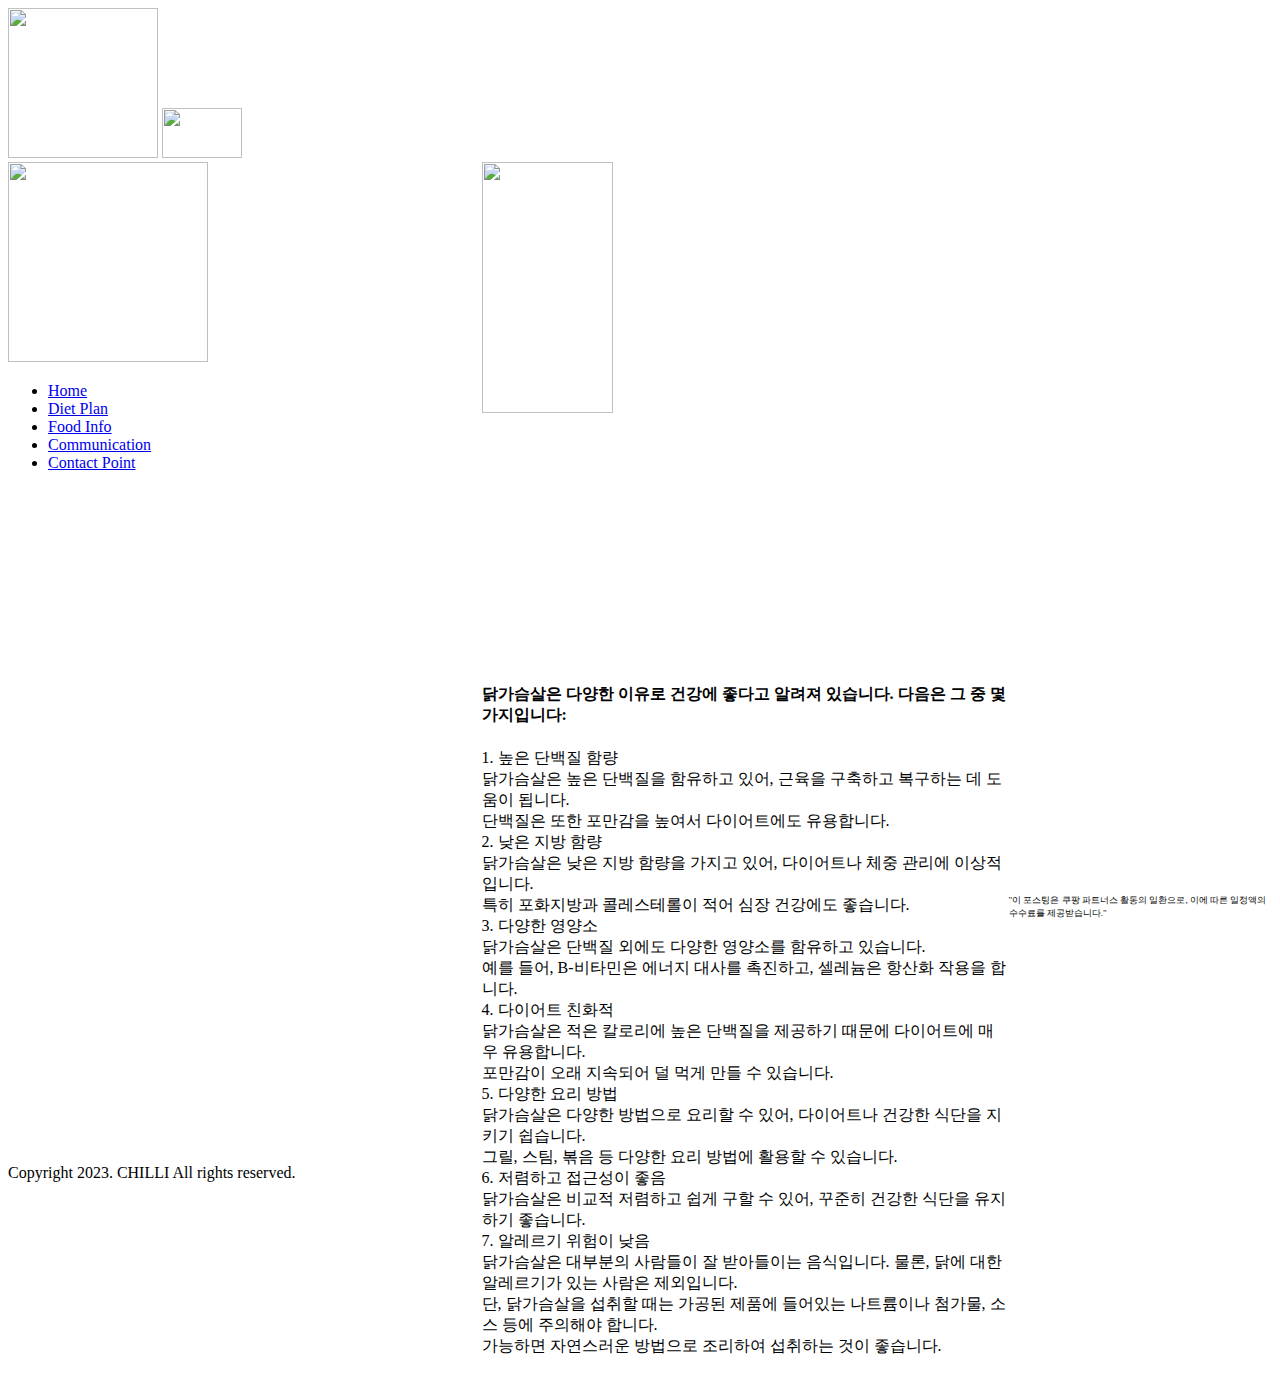
==== index.html @ 1f6bcc07 "Update index.html" ====
<!DOCTYPE html>
<html lang="en">
<head>
    <meta charset="UTF-8">
    <meta name="viewport" content="width=device-width, initial-scale=1.0">
    <link rel="stylesheet" href="https://maxkim77.github.io/Diet247-section1-section1/CSS/common.css">
    <title>Document</title>
    <style>
        .content-wrapper {
            display: flex;
        }
        .left-menu {
            flex: 1;
        }
        .article-content {
            flex: 2;
            margin-left: 210px;
}
 
        .coupang-partners {
            flex: 1;
        }
    </style>
</head>
<body>
    <!-- Header  -->
    <header class="layout-header">
        <img src="https://maxkim77.github.io/Diet247-section1-section1/IMG/img2.png" width="150px" height="150px">
        <img src="https://maxkim77.github.io/Diet247-section1/IMG/img3.png" width="80px" height="50px">
    </header>
    <!-- 사이드메뉴 -->
    <div class="content-wrapper">
        <div class="left-menu">
            <img src="/Diet 24.7/IMG/img1.png" width="200" height="200">
            <ul>
                <li><a href="https://maxkim77.github.io/Diet247-section1/Home.html">Home</a></li>
                <li><a href="https://maxkim77.github.io/Diet247-section1/index.html">Diet Plan</a></li>
                <li><a href="https://maxkim77.github.io/Diet247-section1/section1.html">Food Info</a></li>
                <li><a href="https://maxkim77.github.io/Diet247-section1/section2.html">Communication</a></li>
                <li><a href="https://maxkim77.github.io/Diet247-section1/section3.html">Contact Point</a></li>
            </ul>
        </div>
        <div class="article-content">
            <img src="/Diet 24.7/IMG/img4.jpg" width="50%" height="50%">
            <!-- 여기에 기사 내용을 넣어주세요 -->
            <h4>닭가슴살은 다양한 이유로 건강에 좋다고 알려져 있습니다. 다음은 그 중 몇 가지입니다:<br></h4>

            1. 높은 단백질 함량<br>
            닭가슴살은 높은 단백질을 함유하고 있어, 근육을 구축하고 복구하는 데 도움이 됩니다.<br>
            단백질은 또한 포만감을 높여서 다이어트에도 유용합니다.<br>
            
            2. 낮은 지방 함량<br>
            닭가슴살은 낮은 지방 함량을 가지고 있어, 다이어트나 체중 관리에 이상적입니다.<br>
            특히 포화지방과 콜레스테롤이 적어 심장 건강에도 좋습니다.<br>
            
            3. 다양한 영양소<br>
            닭가슴살은 단백질 외에도 다양한 영양소를 함유하고 있습니다. <br>
            예를 들어, B-비타민은 에너지 대사를 촉진하고, 셀레늄은 항산화 작용을 합니다.<br>
            
            4. 다이어트 친화적<br>
            닭가슴살은 적은 칼로리에 높은 단백질을 제공하기 때문에 다이어트에 매우 유용합니다.<br> 포만감이 오래 지속되어 덜 먹게 만들 수 있습니다.<br>
            
            5. 다양한 요리 방법<br>
            닭가슴살은 다양한 방법으로 요리할 수 있어, 다이어트나 건강한 식단을 지키기 쉽습니다.<br> 그릴, 스팀, 볶음 등 다양한 요리 방법에 활용할 수 있습니다.<br>
            
            6. 저렴하고 접근성이 좋음<br>
            닭가슴살은 비교적 저렴하고 쉽게 구할 수 있어, 꾸준히 건강한 식단을 유지하기 좋습니다.<br>
            
         7. 알레르기 위험이 낮음<br>
            닭가슴살은 대부분의 사람들이 잘 받아들이는 음식입니다. 물론, 닭에 대한 알레르기가 있는 사람은 제외입니다.<br>
                        단, 닭가슴살을 섭취할 때는 가공된 제품에 들어있는 나트륨이나 첨가물, 소스 등에 주의해야 합니다.<br>
                         가능하면 자연스러운 방법으로 조리하여 섭취하는 것이 좋습니다.<br>
                         <br>
        </div>
        <div class="coupang-partners">
            <iframe src="https://coupa.ng/cd96FD" width="120" height="240" frameborder="0" scrolling="no" referrerpolicy="unsafe-url"></iframe>
            <iframe src="https://coupa.ng/cd96FO" width="120" height="240" frameborder="0" scrolling="no" referrerpolicy="unsafe-url"></iframe>
            <iframe src="https://coupa.ng/cd96FW" width="120" height="240" frameborder="0" scrolling="no" referrerpolicy="unsafe-url"></iframe>
            <iframe src="https://coupa.ng/cd96F9" width="120" height="240" frameborder="0" scrolling="no" referrerpolicy="unsafe-url"></iframe>
            <iframe src="https://coupa.ng/ceafOK" width="120" height="240" frameborder="0" scrolling="no" referrerpolicy="unsafe-url"></iframe>
            <iframe src="https://coupa.ng/ceafO4" width="120" height="240" frameborder="0" scrolling="no" referrerpolicy="unsafe-url"></iframe>
           
            <div style="font-size: xx-small">"이 포스팅은 쿠팡 파트너스 활동의 일환으로, 이에 따른 일정액의 수수료를 제공받습니다."</div>
            <iframe src="https://a.co/d/6VwMLdA" width="120" height="240" frameborder="0" ></iframe>
        </div>
    </div>
    <!-- 하단부분 -->
    <footer class="layout-footer">
        Copyright 2023. CHILLI All rights reserved.
    </footer>
    <!-- 하단부분 -->
</body>
</html>
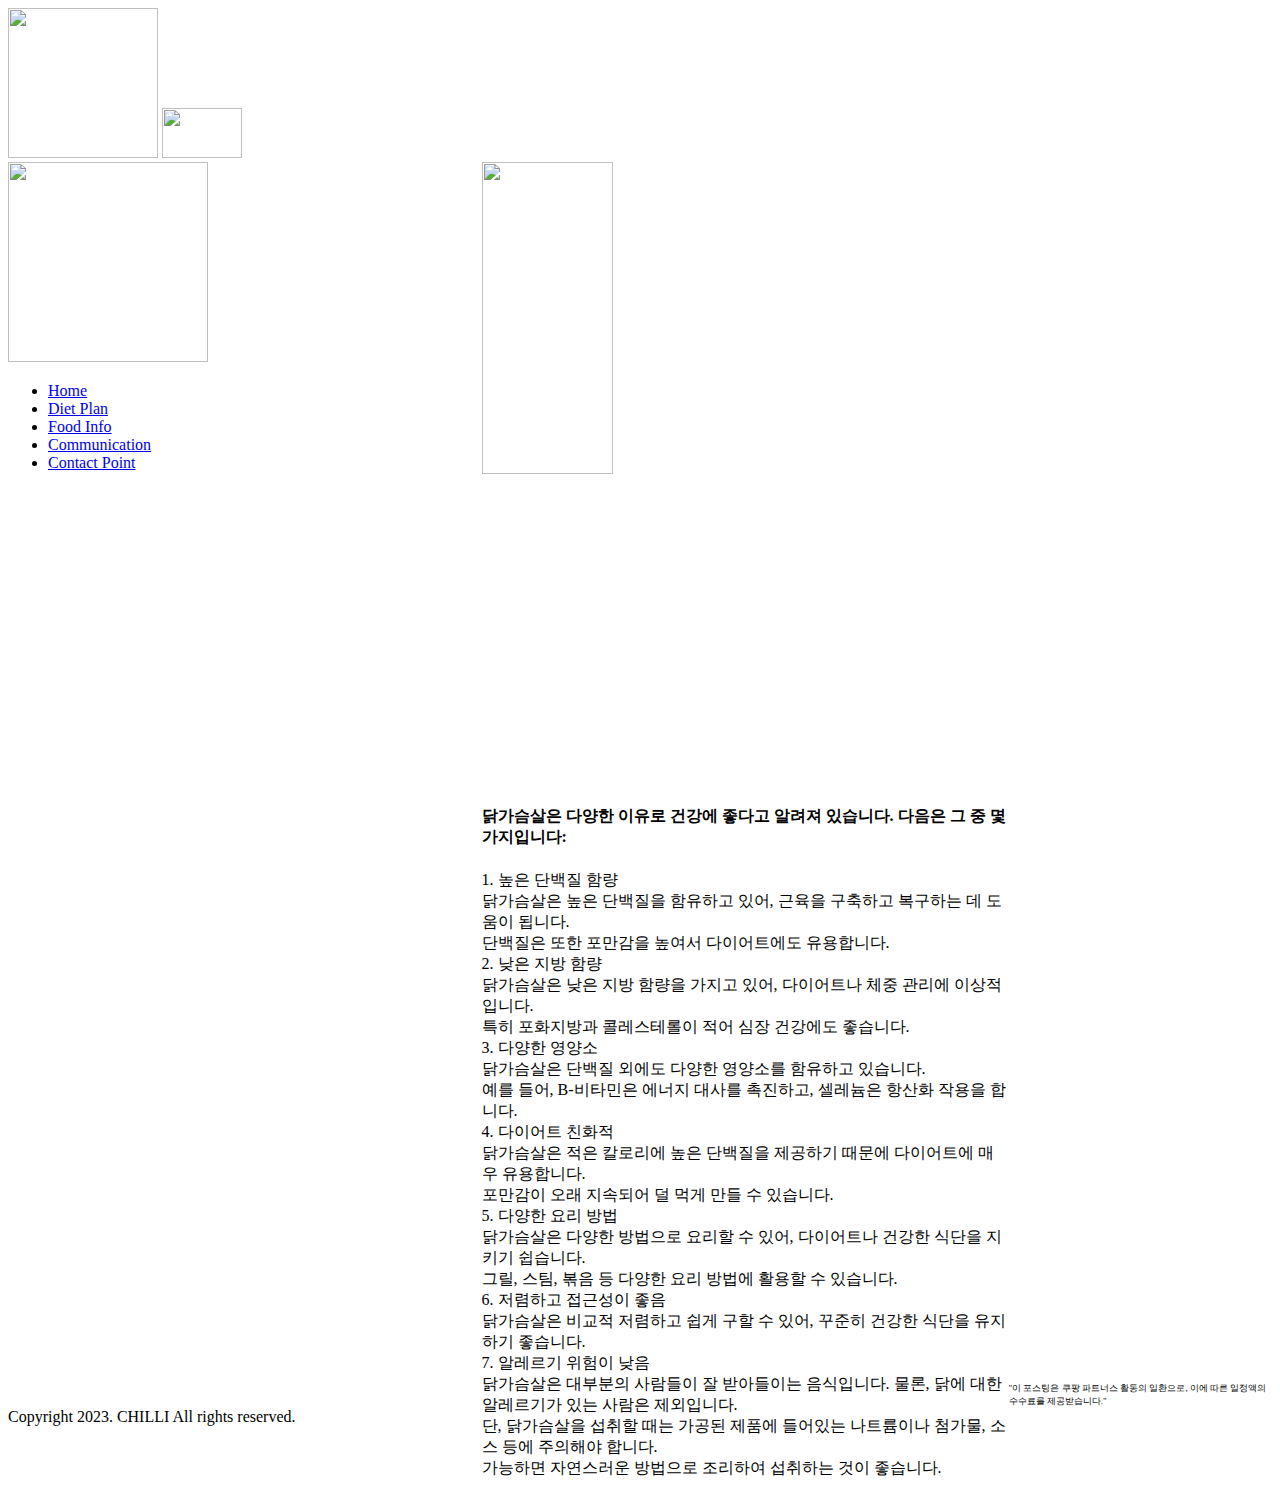
==== commit 0757f0eb: "Update index.html" ====
--- a/index.html
+++ b/index.html
@@ -3,7 +3,7 @@
 <head>
     <meta charset="UTF-8">
     <meta name="viewport" content="width=device-width, initial-scale=1.0">
-    <link rel="stylesheet" href="https://maxkim77.github.io/Diet247-section1-section1/CSS/common.css">
+    <link rel="stylesheet" href="common.css">
     <title>Document</title>
     <style>
         .content-wrapper {
@@ -25,23 +25,23 @@
 <body>
     <!-- Header  -->
     <header class="layout-header">
-        <img src="https://maxkim77.github.io/Diet247-section1-section1/IMG/img2.png" width="150px" height="150px">
+        <img src="https://maxkim77.github.io/Diet247-section1/IMG/img2.png" width="150px" height="150px">
         <img src="https://maxkim77.github.io/Diet247-section1/IMG/img3.png" width="80px" height="50px">
     </header>
     <!-- 사이드메뉴 -->
     <div class="content-wrapper">
         <div class="left-menu">
-            <img src="/Diet 24.7/IMG/img1.png" width="200" height="200">
+            <img src="https://maxkim77.github.io/Diet247-section1/IMG/img1.png" width="200" height="200">
             <ul>
-                <li><a href="https://maxkim77.github.io/Diet247-section1/Home.html">Home</a></li>
-                <li><a href="https://maxkim77.github.io/Diet247-section1/index.html">Diet Plan</a></li>
-                <li><a href="https://maxkim77.github.io/Diet247-section1/section1.html">Food Info</a></li>
-                <li><a href="https://maxkim77.github.io/Diet247-section1/section2.html">Communication</a></li>
-                <li><a href="https://maxkim77.github.io/Diet247-section1/section3.html">Contact Point</a></li>
+<li><a href="https://maxkim77.github.io/Diet247-1/">Home</a></li>
+<li><a href="https://maxkim77.github.io/Diet247/">Diet Plan</a></li>
+<li><a href="https://maxkim77.github.io/Diet247-section1/">Food Info</a></li>
+<li><a href="https://maxkim77.github.io/Diet247-section2/">Communication</a></li>
+<li><a href="https://maxkim77.github.io/Diet247-section3/">Contact Point</a></li>
             </ul>
         </div>
         <div class="article-content">
-            <img src="/Diet 24.7/IMG/img4.jpg" width="50%" height="50%">
+            <img src="https://maxkim77.github.io/Diet247-section1/IMG/img4.jpg" width="50%" height="50%">
             <!-- 여기에 기사 내용을 넣어주세요 -->
             <h4>닭가슴살은 다양한 이유로 건강에 좋다고 알려져 있습니다. 다음은 그 중 몇 가지입니다:<br></h4>
 
@@ -79,9 +79,11 @@
             <iframe src="https://coupa.ng/cd96F9" width="120" height="240" frameborder="0" scrolling="no" referrerpolicy="unsafe-url"></iframe>
             <iframe src="https://coupa.ng/ceafOK" width="120" height="240" frameborder="0" scrolling="no" referrerpolicy="unsafe-url"></iframe>
             <iframe src="https://coupa.ng/ceafO4" width="120" height="240" frameborder="0" scrolling="no" referrerpolicy="unsafe-url"></iframe>
-           
+           <iframe src="https://coupa.ng/ceaq7p" width="120" height="240" frameborder="0" scrolling="no" referrerpolicy="unsafe-url"></iframe>
+            <iframe src="https://coupa.ng/ceaq7B" width="120" height="240" frameborder="0" scrolling="no" referrerpolicy="unsafe-url"></iframe>
+            <iframe src="https://coupa.ng/ceaq7O" width="120" height="240" frameborder="0" scrolling="no" referrerpolicy="unsafe-url"></iframe>
             <div style="font-size: xx-small">"이 포스팅은 쿠팡 파트너스 활동의 일환으로, 이에 따른 일정액의 수수료를 제공받습니다."</div>
-            <iframe src="https://a.co/d/6VwMLdA" width="120" height="240" frameborder="0" ></iframe>
+  
         </div>
     </div>
     <!-- 하단부분 -->
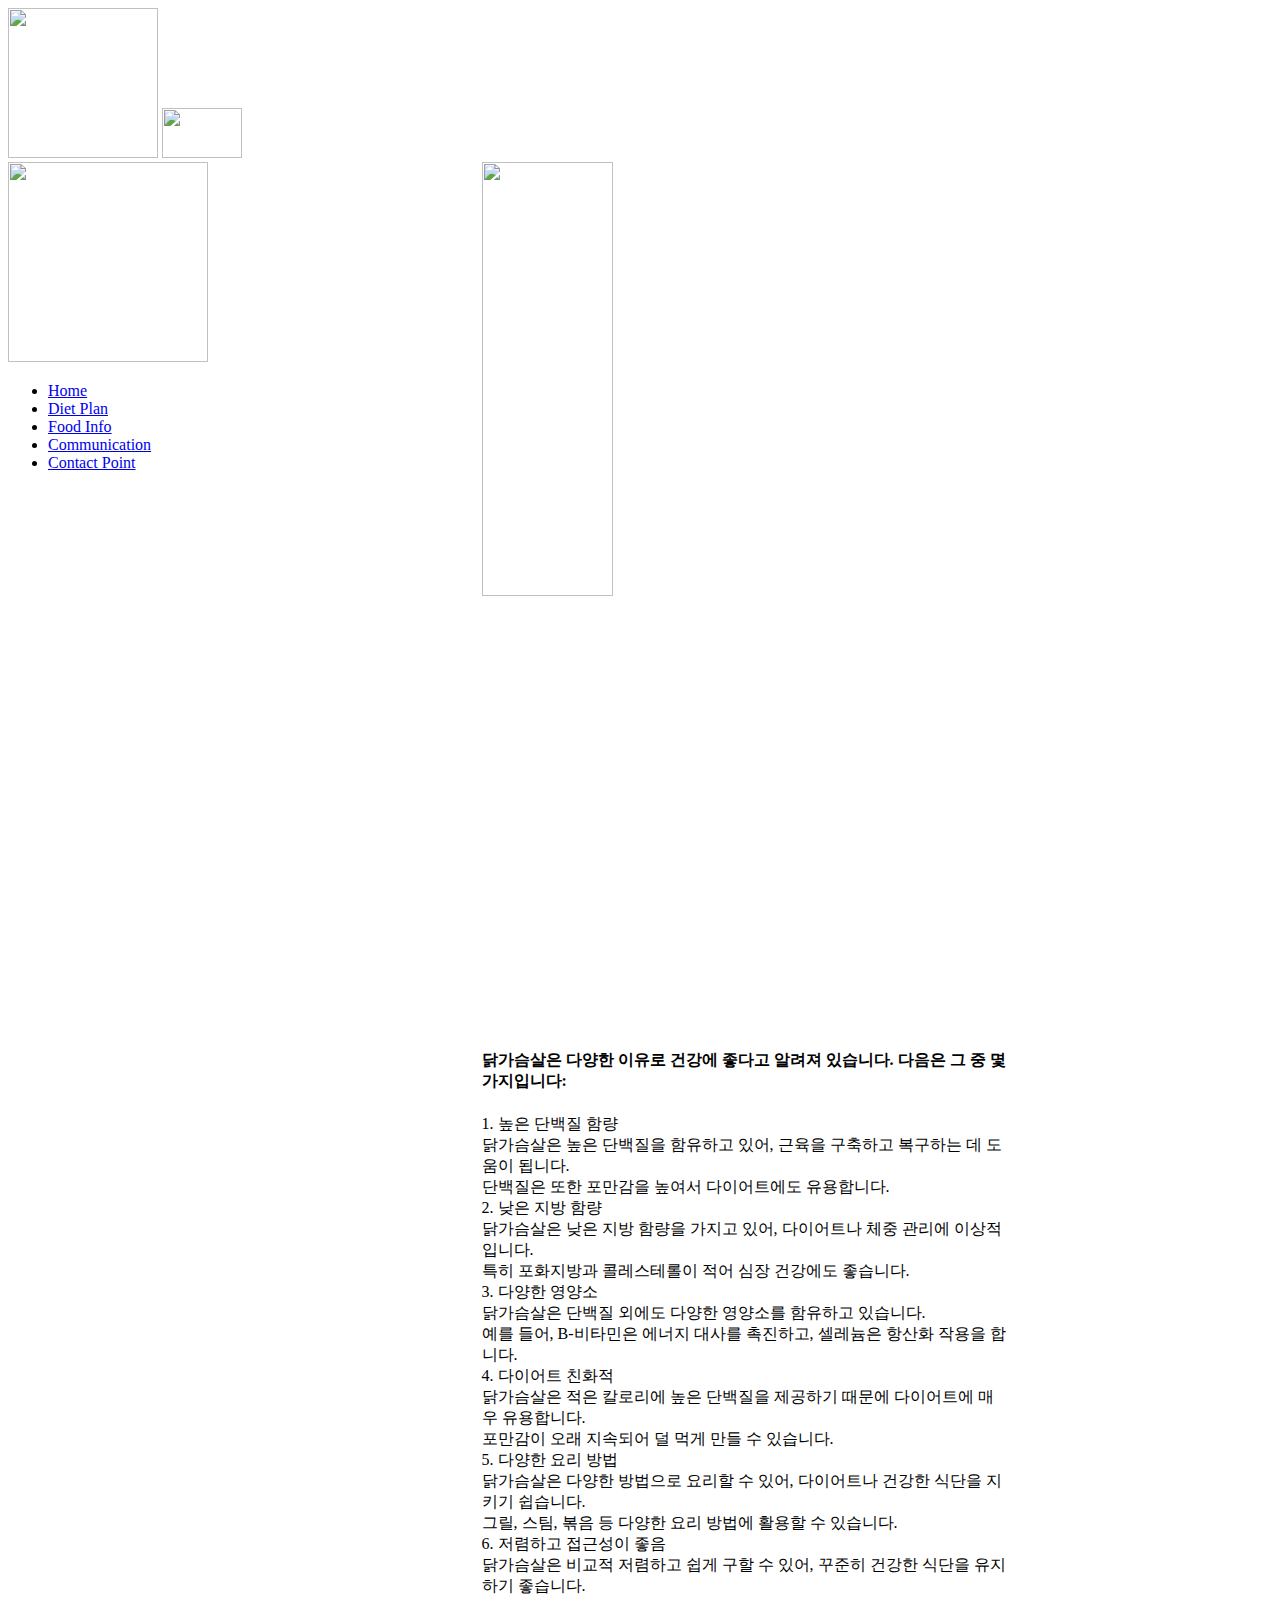
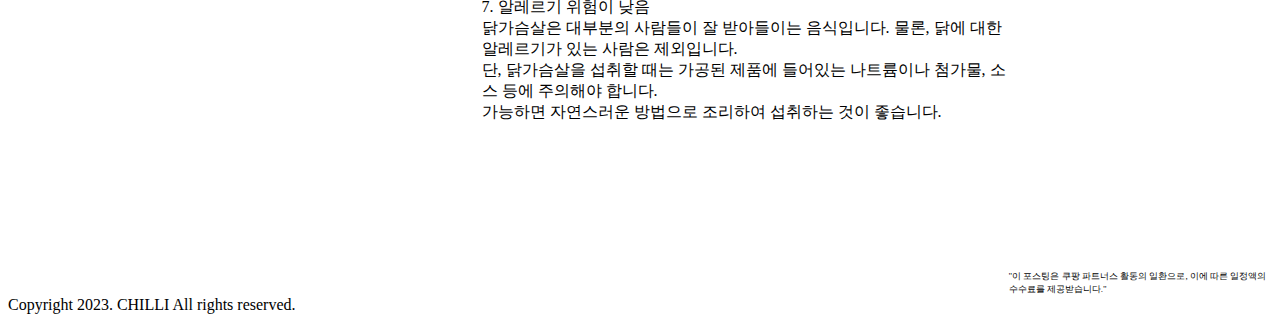
==== commit f9926333: "Update index.html" ====
--- a/index.html
+++ b/index.html
@@ -82,6 +82,10 @@
            <iframe src="https://coupa.ng/ceaq7p" width="120" height="240" frameborder="0" scrolling="no" referrerpolicy="unsafe-url"></iframe>
             <iframe src="https://coupa.ng/ceaq7B" width="120" height="240" frameborder="0" scrolling="no" referrerpolicy="unsafe-url"></iframe>
             <iframe src="https://coupa.ng/ceaq7O" width="120" height="240" frameborder="0" scrolling="no" referrerpolicy="unsafe-url"></iframe>
+            <iframe src="https://coupa.ng/ceaOQN" width="120" height="240" frameborder="0" scrolling="no" referrerpolicy="unsafe-url"></iframe>
+            <iframe src="https://coupa.ng/ceaOQX" width="120" height="240" frameborder="0" scrolling="no" referrerpolicy="unsafe-url"></iframe>
+            <iframe src="https://coupa.ng/ceaOQ2" width="120" height="240" frameborder="0" scrolling="no" referrerpolicy="unsafe-url"></iframe>
+            <iframe src="https://coupa.ng/ceaORj" width="120" height="240" frameborder="0" scrolling="no" referrerpolicy="unsafe-url"></iframe>
             <div style="font-size: xx-small">"이 포스팅은 쿠팡 파트너스 활동의 일환으로, 이에 따른 일정액의 수수료를 제공받습니다."</div>
   
         </div>
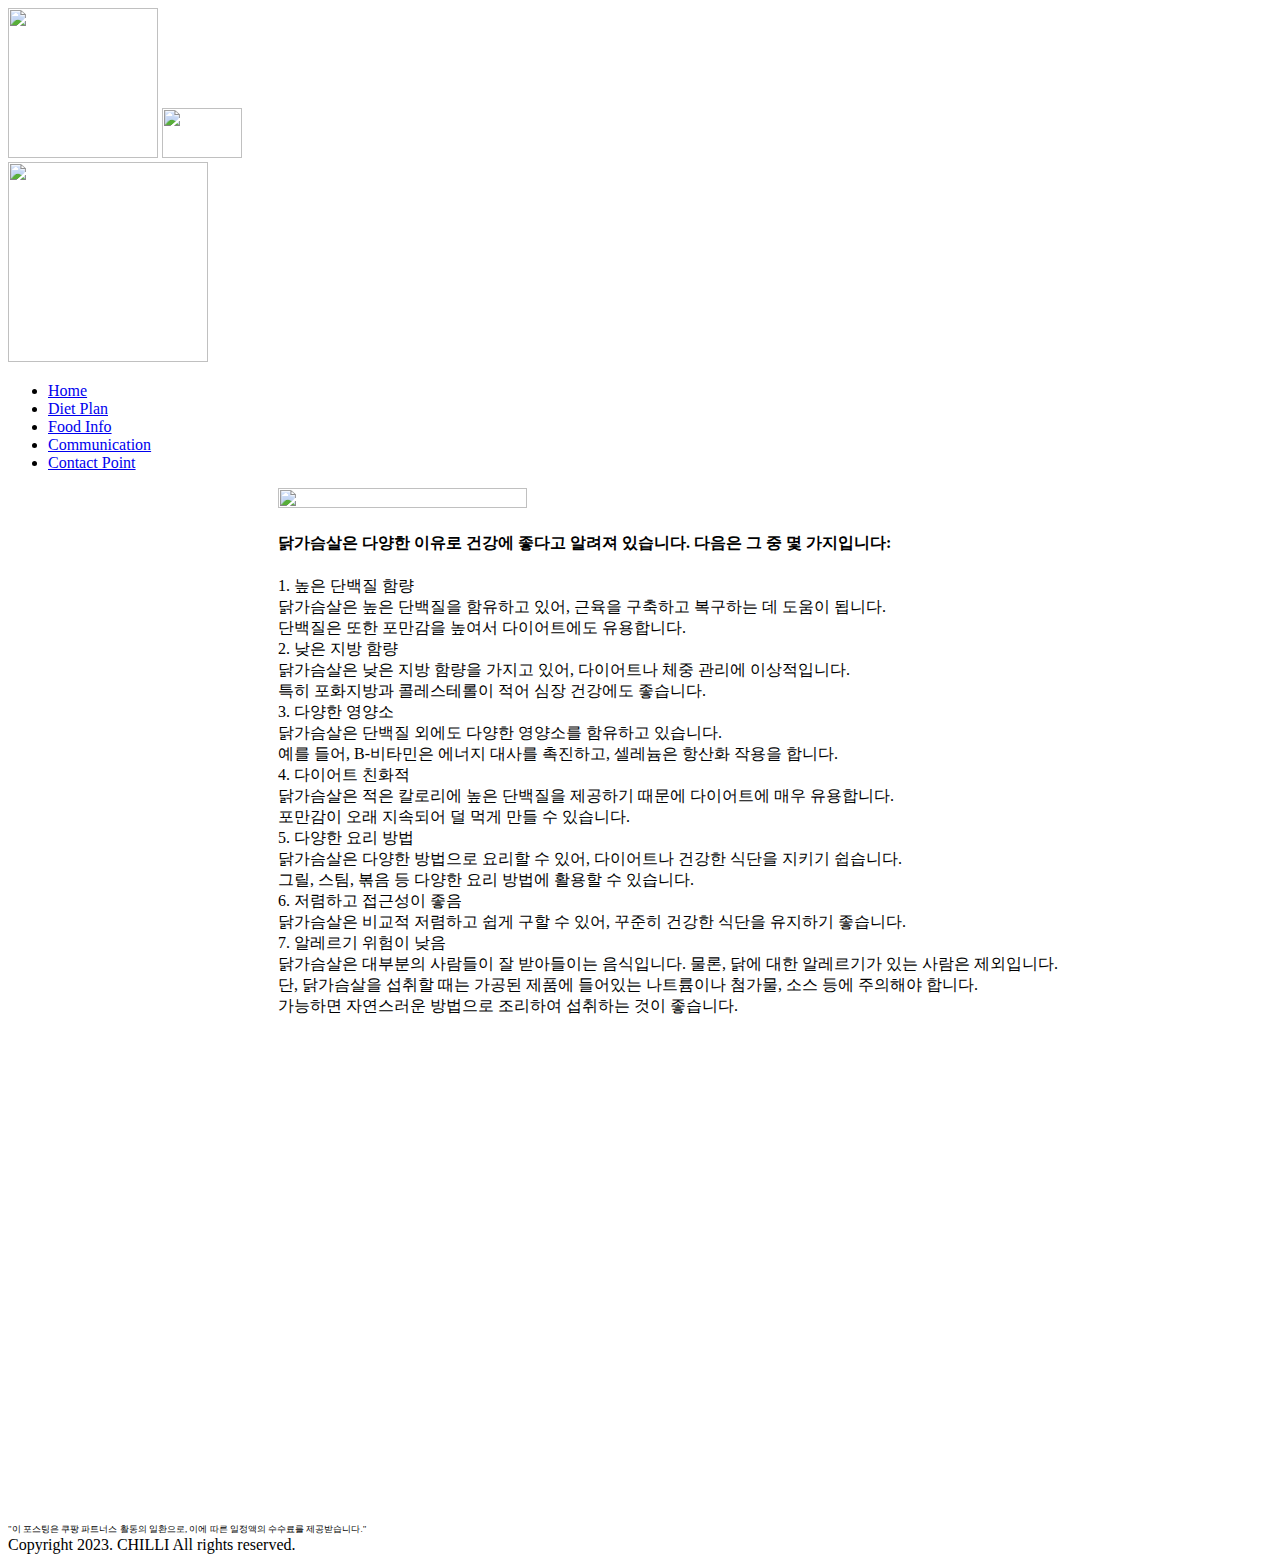
==== commit 4236cc7b: "Update index.html" ====
--- a/index.html
+++ b/index.html
@@ -5,6 +5,7 @@
     <meta name="viewport" content="width=device-width, initial-scale=1.0">
     <link rel="stylesheet" href="common.css">
     <title>Document</title>
+    <style>
     <style>
         .content-wrapper {
             display: flex;
@@ -14,12 +15,12 @@
         }
         .article-content {
             flex: 2;
-            margin-left: 210px;
-}
+            margin-left: 270px;}
  
         .coupang-partners {
             flex: 1;
         }
+    </style>
     </style>
 </head>
 <body>
@@ -85,7 +86,10 @@
             <iframe src="https://coupa.ng/ceaOQN" width="120" height="240" frameborder="0" scrolling="no" referrerpolicy="unsafe-url"></iframe>
             <iframe src="https://coupa.ng/ceaOQX" width="120" height="240" frameborder="0" scrolling="no" referrerpolicy="unsafe-url"></iframe>
             <iframe src="https://coupa.ng/ceaOQ2" width="120" height="240" frameborder="0" scrolling="no" referrerpolicy="unsafe-url"></iframe>
+            <iframe src="https://coupa.ng/ceaYC7" width="120" height="240" frameborder="0" scrolling="no" referrerpolicy="unsafe-url"></iframe>
             <iframe src="https://coupa.ng/ceaORj" width="120" height="240" frameborder="0" scrolling="no" referrerpolicy="unsafe-url"></iframe>
+            <iframe src="https://coupa.ng/ceaYDf" width="120" height="240" frameborder="0" scrolling="no" referrerpolicy="unsafe-url"></iframe>
+            <iframe src="https://coupa.ng/ceaYDs" width="120" height="240" frameborder="0" scrolling="no" referrerpolicy="unsafe-url"></iframe>
             <div style="font-size: xx-small">"이 포스팅은 쿠팡 파트너스 활동의 일환으로, 이에 따른 일정액의 수수료를 제공받습니다."</div>
   
         </div>
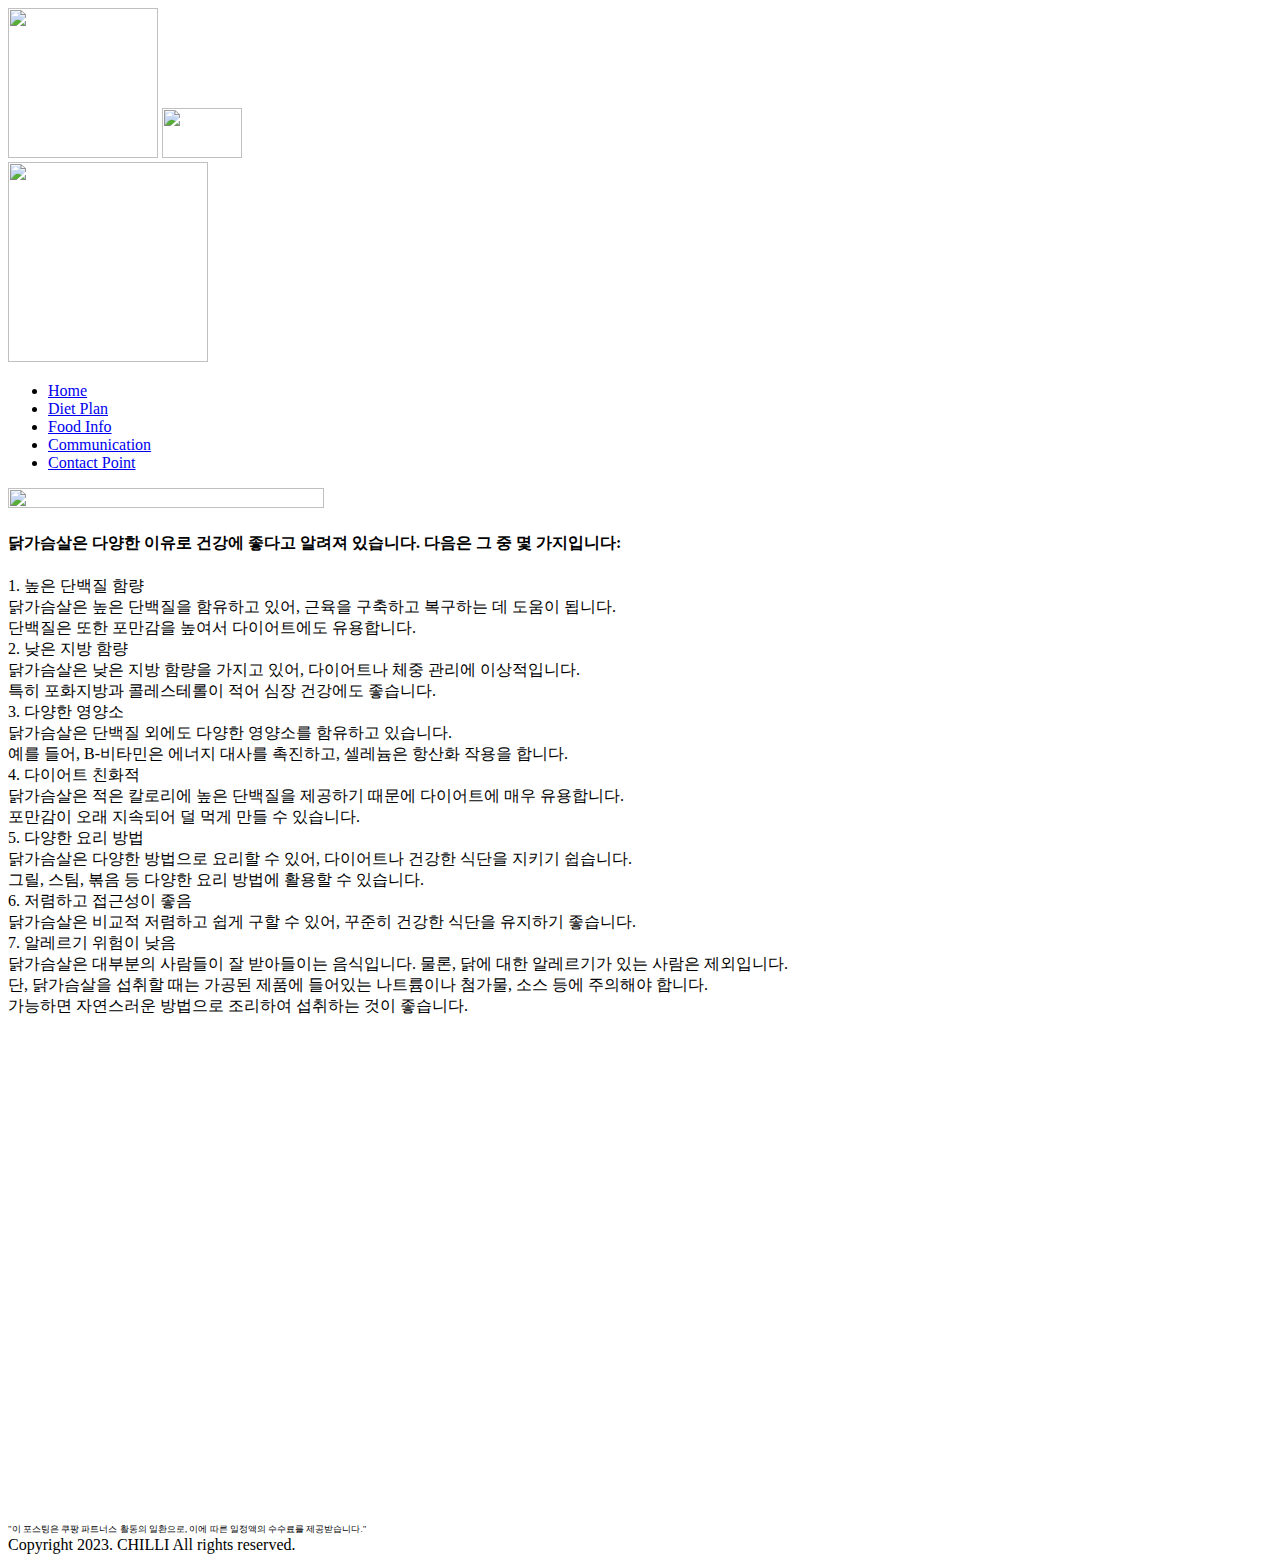
==== commit 345bfa1a: "Update index.html" ====
--- a/index.html
+++ b/index.html
@@ -7,20 +7,11 @@
     <title>Document</title>
     <style>
     <style>
-        .content-wrapper {
-            display: flex;
-        }
-        .left-menu {
-            flex: 1;
-        }
+
         .article-content {
             flex: 2;
-            margin-left: 270px;}
+            margin-left: 250px;}
  
-        .coupang-partners {
-            flex: 1;
-        }
-    </style>
     </style>
 </head>
 <body>
@@ -86,10 +77,7 @@
             <iframe src="https://coupa.ng/ceaOQN" width="120" height="240" frameborder="0" scrolling="no" referrerpolicy="unsafe-url"></iframe>
             <iframe src="https://coupa.ng/ceaOQX" width="120" height="240" frameborder="0" scrolling="no" referrerpolicy="unsafe-url"></iframe>
             <iframe src="https://coupa.ng/ceaOQ2" width="120" height="240" frameborder="0" scrolling="no" referrerpolicy="unsafe-url"></iframe>
-            <iframe src="https://coupa.ng/ceaYC7" width="120" height="240" frameborder="0" scrolling="no" referrerpolicy="unsafe-url"></iframe>
-            <iframe src="https://coupa.ng/ceaORj" width="120" height="240" frameborder="0" scrolling="no" referrerpolicy="unsafe-url"></iframe>
-            <iframe src="https://coupa.ng/ceaYDf" width="120" height="240" frameborder="0" scrolling="no" referrerpolicy="unsafe-url"></iframe>
-            <iframe src="https://coupa.ng/ceaYDs" width="120" height="240" frameborder="0" scrolling="no" referrerpolicy="unsafe-url"></iframe>
+    
             <div style="font-size: xx-small">"이 포스팅은 쿠팡 파트너스 활동의 일환으로, 이에 따른 일정액의 수수료를 제공받습니다."</div>
   
         </div>
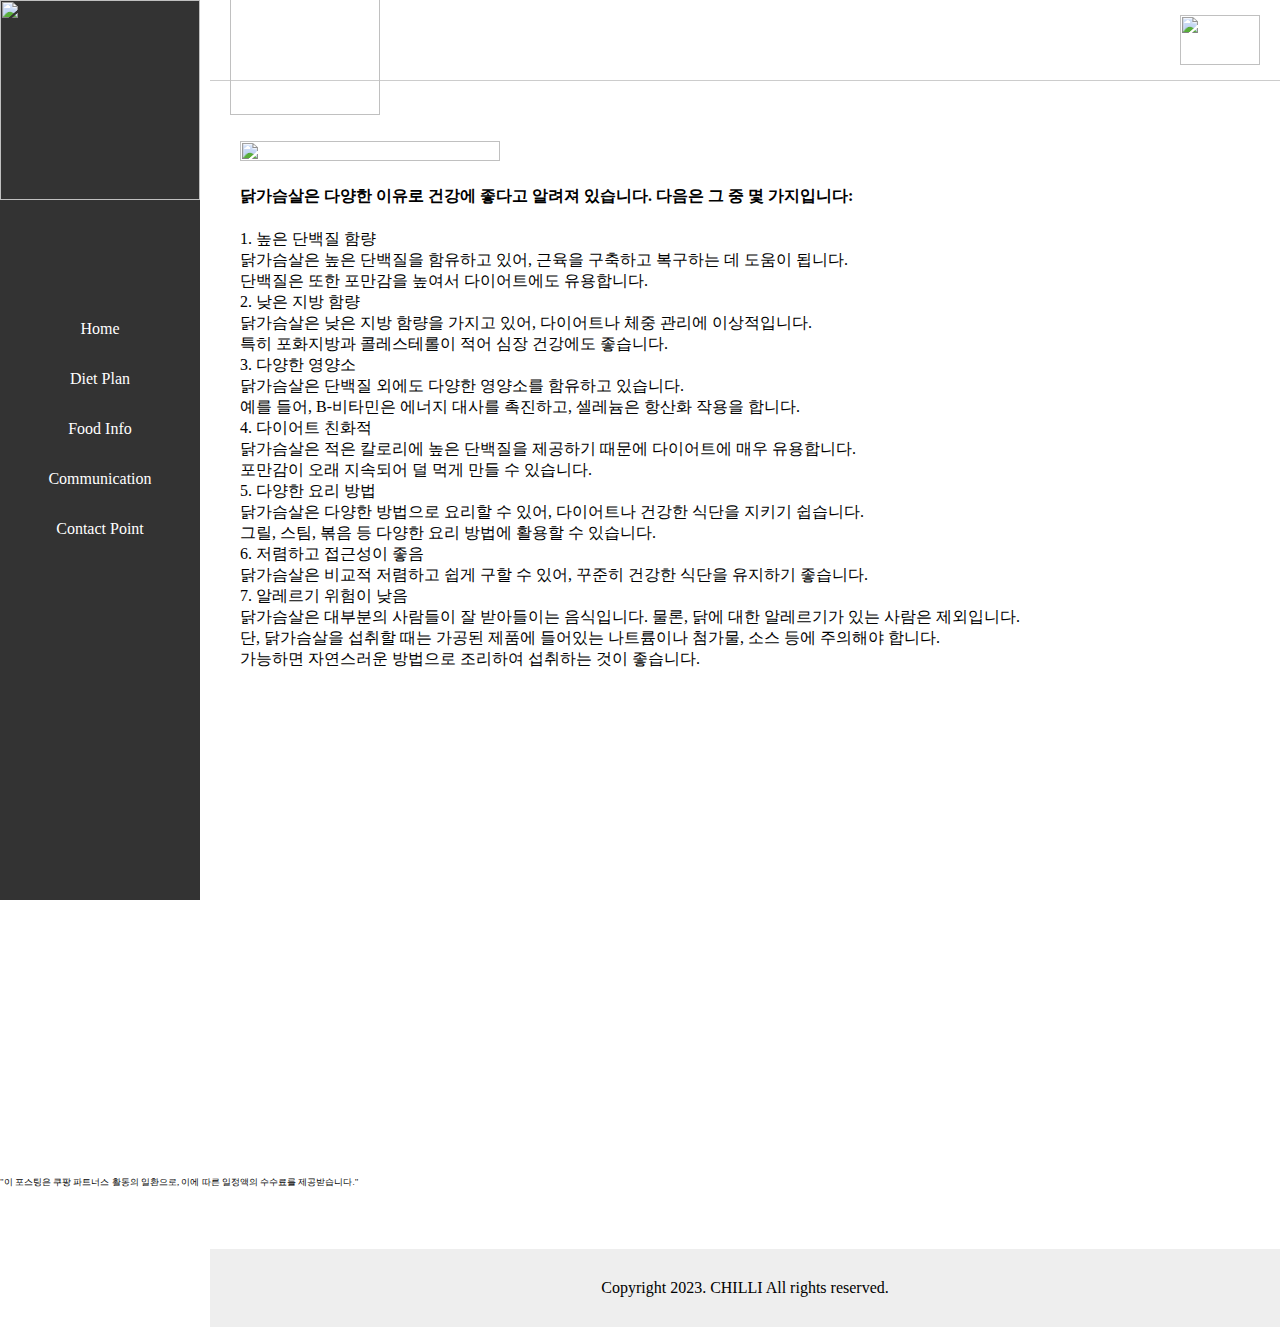
==== commit 35945ce1: "Update index.html" ====
--- a/index.html
+++ b/index.html
@@ -5,14 +5,7 @@
     <meta name="viewport" content="width=device-width, initial-scale=1.0">
     <link rel="stylesheet" href="common.css">
     <title>Document</title>
-    <style>
-    <style>
 
-        .article-content {
-            flex: 2;
-            margin-left: 250px;}
- 
-    </style>
 </head>
 <body>
     <!-- Header  -->
--- a/common.css
+++ b/common.css
@@ -0,0 +1,300 @@
+@font-face {
+    font-family: 'Pretendard-Bold';
+    src: url('https://cdn.jsdelivr.net/gh/Project-Noonnu/noonfonts_2107@1.1/Pretendard-Bold.woff') format('woff');
+    font-weight: 700;
+    font-style: bold;
+  }
+
+  /* Home CSS */
+  body, html {
+    margin: 0;
+    padding: 0;
+    height: 100%;
+  }
+  
+  #video-container {
+    position: fixed; /* Fixed position */
+    top: 0;
+    left: 200px;
+    height: 100%;
+    width: calc(100% - 200px);
+    z-index: -1; /* Behind the content */
+  }
+  
+  #bg-video {
+    width: 100%;
+    height: 100%;
+    object-fit: cover; /* Cover the entire screen */
+  }
+  
+  /* 다른 요소들이 비디오 위에 올라오도록 설정 */
+.left-menu{
+    position: relative;
+    z-index: 1;
+  }
+  
+/* layout */
+.layout-header{
+ height: 80px;
+ padding:0 20px;
+ border-bottom: 1px solid #ccc;
+ display: flex;
+ justify-content: space-between;
+ align-items:center;
+}
+.layout-header >h1{
+    color: #2E6FF2;
+    font-size: 32px;
+    font-family:'Pretendard-Bold';
+}
+
+.container{
+    display: flex;
+    flex-direction: row;
+    justify-content: center;
+}
+/* Index body */
+
+/* 텍스트 박스 크기 조절 */
+input[type="text"] {
+  width: 650px; /* 너비를 부모 요소의 100%로 설정 */
+  padding: 12px; /* 패딩을 통해 높이 조절 */
+  margin-bottom: 20px; /* 텍스트 박스 아래에 마진 추가 */
+  box-sizing: border-box; /* 패딩과 테두리가 너비와 높이에 포함되도록 설정 */
+}
+
+/* 각 div에 마진 추가 */
+form div {
+  margin-bottom: 10px; /* 각 div 아래에 10px 마진 추가 */
+}
+
+body{
+    display: flex;
+    flex-direction: column;
+    min-height: 100vh;
+    gap:60px;
+  }
+ .container {
+    display: flex;
+    flex-direction: row;
+ }
+
+ .image-container{
+    flex: 1;
+    display: flex;
+    justify-content: center; /* Center horizontally */
+    align-items: center; 
+ }
+ .text-container{
+    flex: 2;
+    padding-left: 20px;
+ }
+  main{
+    flex-grow: 1;
+  }
+
+/* 버튼 스타일 변경 */
+button {
+  background-color: #2E6FF2; /* 배경색을 파란색으로 */
+  color: white; /* 글씨색을 흰색으로 */
+  padding: 15px 30px; /* 패딩을 통해 버튼 크기 조절 */
+  font-size: 16px; /* 글씨 크기 */
+  border: none; /* 테두리 제거 */
+  cursor: pointer; /* 마우스 커서를 손가락 모양으로 */
+  width: auto; /* 버튼의 너비를 내용에 맞게 자동으로 설정 */
+}
+
+/* 체크박스와 라벨을 담고 있는 ul의 크기를 조절 */
+.field ul {
+  width: auto; /* 부모 요소의 전체 너비로 설정 */
+  display: block; /* 세로로 정렬 */
+}
+
+/* 체크박스와 라벨의 크기를 조절 */
+.field input[type="checkbox"],
+.field label {
+  font-size: larger; /* 글씨 크기를 크게 */
+}
+
+/* footer */
+.layout-footer{
+    text-align: center;
+    background-color: #eee;
+    padding: 30px 0;
+}
+
+.Frame
+{  width: 100%; 
+        height: 100%; 
+        border-radius: 10px;
+         overflow: hidden; 
+         border: 1px #D9DBE0 solid; 
+         flex-direction: column; 
+         justify-content: center; align-items: flex-start; display: inline-flex }
+
+.day1
+{
+  text-align: center; color: #121314; font-size: 20px; font-family: Abhaya Libre SemiBold; font-weight: 600; word-wrap: break-word;
+}
+/* Index페이지 하단 출력 칸 구분  */
+.frame-container {
+  display: flex;
+  flex-wrap: wrap;
+  gap: 20px;
+}
+
+.frame {
+  flex-basis: calc(33.333% - 20px);
+  border: 1px solid #ccc;
+  border-radius: 10px;
+  padding: 20px;
+  box-shadow: 0 4px 8px rgba(0, 0, 0, 0.1);
+}
+
+.frame h3 {
+  margin-top: 0;
+  font-size: 1.2em;
+}
+
+.frame p {
+  margin-bottom: 0;
+  white-space: pre-line;
+}
+.field ul {
+  display: inline-block;
+  margin-right: 20px;
+}
+
+/* 왼쪽 메뉴 스타일 */
+.left-menu {
+  position: fixed;
+  top: 0;
+  left: 0;
+  width: 200px;
+  height: 100%;
+  background-color: #333;
+  overflow-y: auto;
+}
+
+.left-menu ul {
+  list-style-type: none;
+  margin: 0;
+  padding: 0;
+  padding-top: 100px;  /* 상단 패딩 추가 */
+}
+
+.left-menu ul li {
+  text-align: center;
+  padding: 16px;
+
+}
+
+.left-menu ul li a {
+  color: white;
+  text-decoration: none;
+}
+
+/* 기존 컨텐츠의 위치 조정 */
+.container, .frame-container, .layout-header, .layout-footer, main {
+  margin-left: 210px;
+}
+
+.main {
+  width: 100%; /* 혹은 다른 적절한 가로 길이 */
+}
+
+.main > h2 {
+  text-align: center; /* 텍스트를 중앙으로 정렬 */
+  margin-top: 20px;
+  margin-bottom: 20px;
+}
+
+/* section 1 */
+.article-content {
+  flex: 2;
+  margin-left: 280px;  /* 기존 값 210px에서 20px 더 늘림 */
+}
+
+/* section3 */
+.article-content {
+  flex: 2;
+  margin-left: 240px;  /* 기존 값 210px에서 20px 더 늘림 */
+}
+
+
+/* Main Content Style */
+.main-content {
+  margin-left: 220px; /* Left menu width + margin */
+  padding: 20px;
+}
+
+/* Main Container Style */
+.main-container {
+  display: flex;
+  align-items: flex-start;
+}
+
+/* Left Container Style */
+.left-container {
+  flex: 1;
+  display: flex;
+  flex-direction: column;
+}
+
+/* Right Container Style */
+.right-container {
+  margin-left: auto;
+}
+
+/* About Us Section Style */
+#about-us {
+  margin-bottom: 50px;
+}
+
+/* Contact Point Section Style */
+#contact-point {
+  margin-bottom: 50px;
+}
+
+/* Contact Info Style */
+address {
+  font-style: normal;
+}
+/* Main Content Style */
+.main-content {
+  margin-left: 220px; /* Left menu width + margin */
+  padding: 20px;
+}
+
+/* Main Container Style */
+.main-container {
+  display: flex;
+  align-items: flex-start;
+}
+
+/* Left Container Style */
+.left-container {
+  flex: 1;
+  display: flex;
+  flex-direction: column;
+}
+
+/* Right Container Style */
+.right-container {
+  margin-left: auto;
+}
+
+/* About Us Section Style */
+#about-us {
+  margin-bottom: 50px;
+}
+
+/* Contact Point Section Style */
+#contact-point {
+  margin-bottom: 50px;
+}
+
+/* Contact Info Style */
+address {
+  font-style: normal;
+}
